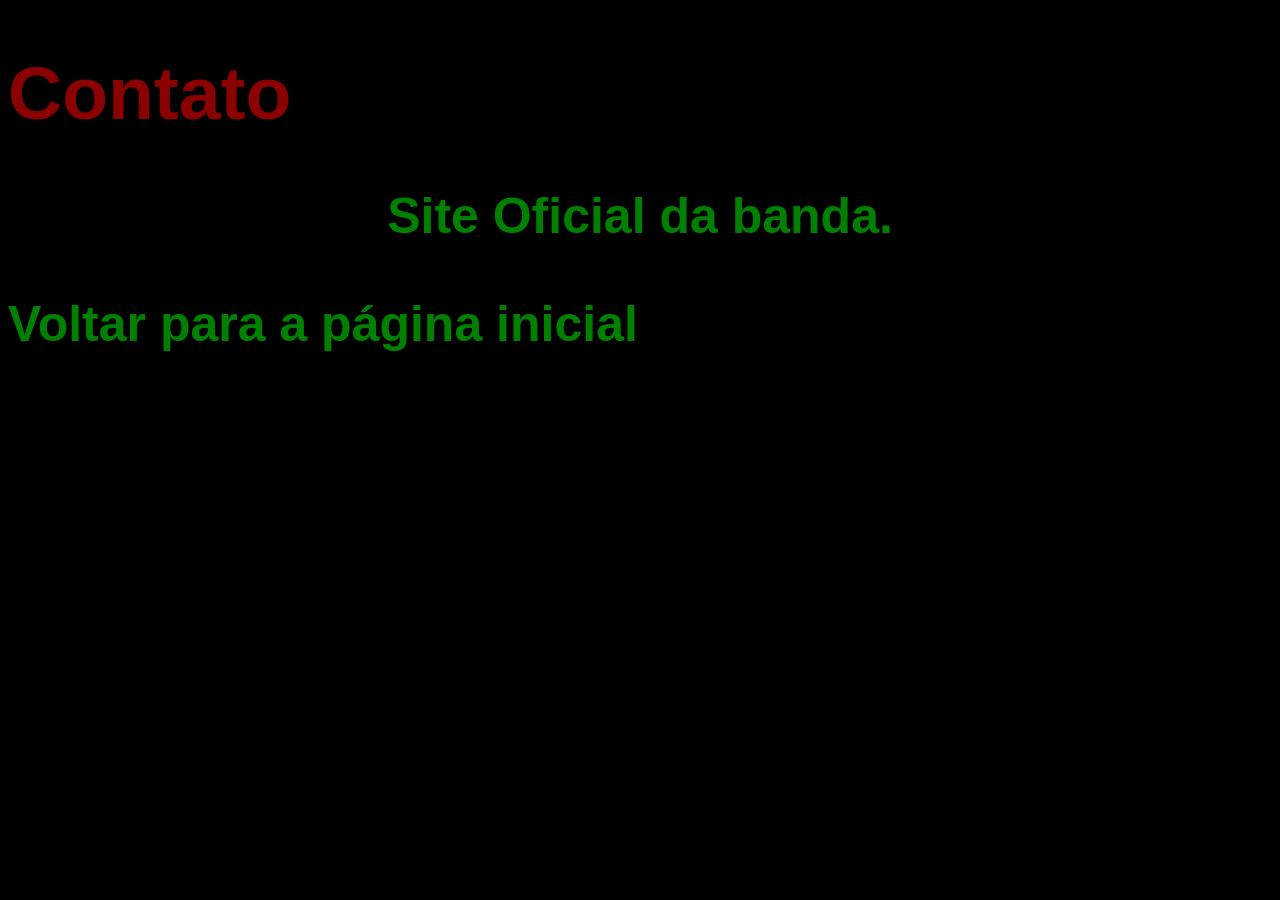
==== 20260324/contatos.html @ 6b1dd77f "sincronizando os repositorios" ====
<!DOCTYPE html>
<html lang="pt-BR">
<head>
    <meta charset="UTF-8">
    <title>Contato</title>

    <style>
        body {
            background-color: black;
            font-family: Arial, sans-serif;
            color: aliceblue;
        }

        h1 {
            color: darkred;
            font-size: 75px;
            text-align: left;
        }

        p {
            font-size: 50px;
            text-align: center;
        }

        a {
            color: green;
            text-decoration: none;
            font-weight: bold;
            font-size: 50px;
            text-align: center;
        }
    </style>
</head>

<body>
    <h1>Contato</h1>
    <p><a href="https://www.sleep-token.com/live/">Site Oficial da banda.</a></p>

    <a href="sundowning.html">Voltar para a página inicial</a>
</body>
</html>
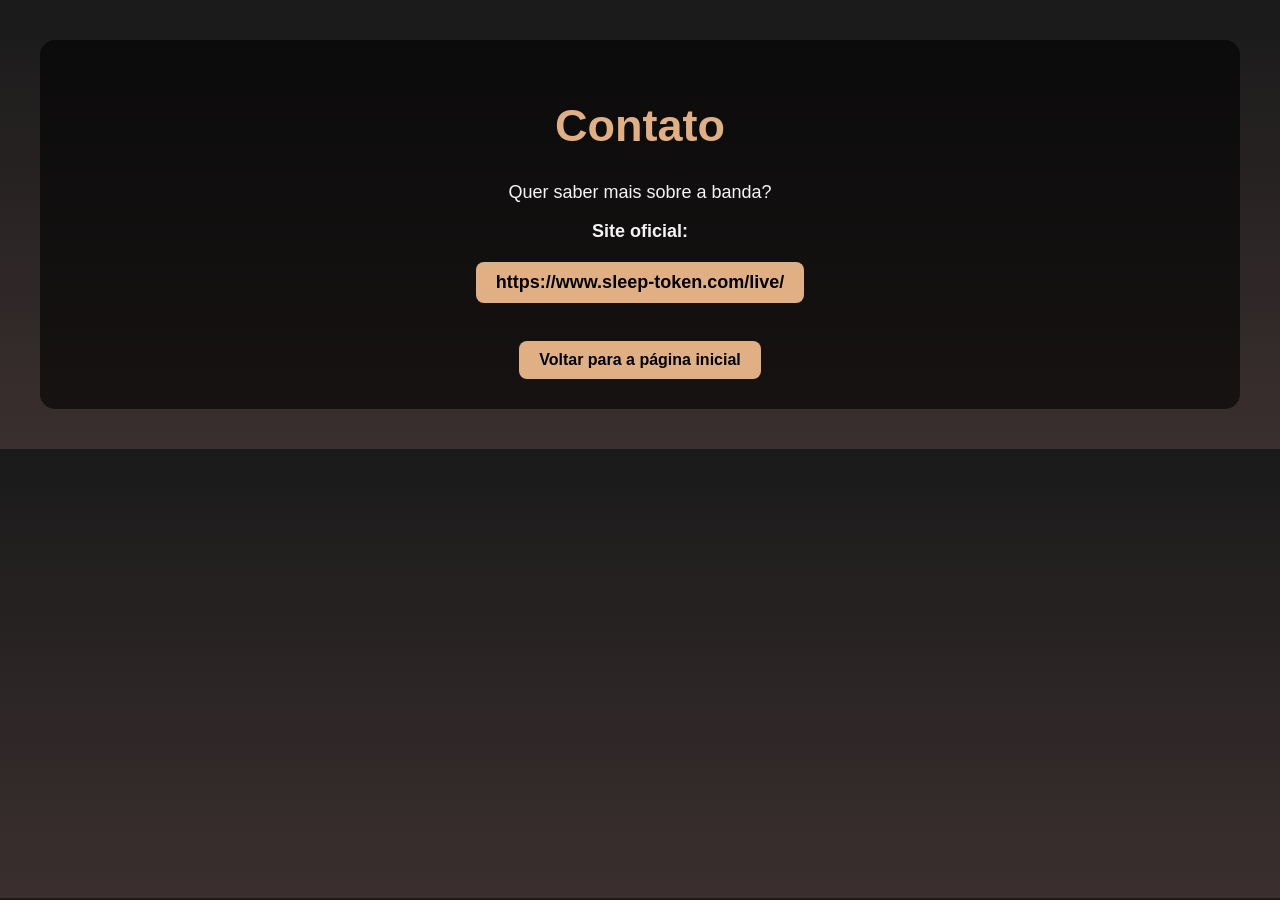
==== commit 91adf2cd: "add os da legi e retoquei algumas coisas" ====
--- a/20260324/contatos.html
+++ b/20260324/contatos.html
@@ -6,36 +6,69 @@
 
     <style>
         body {
-            background-color: black;
+            background: linear-gradient(to bottom, #1a1a1a, #3b2f2f);
+            color: #f5f5f5;
             font-family: Arial, sans-serif;
-            color: aliceblue;
+            margin: 0;
+            padding: 40px;
+            text-align: center;
         }
 
         h1 {
-            color: darkred;
-            font-size: 75px;
-            text-align: left;
+            font-size: 45px;
+            color: #e0b084;
         }
 
         p {
-            font-size: 50px;
-            text-align: center;
+            font-size: 18px;
+        }
+
+        .container {
+            background-color: rgba(0,0,0,0.6);
+            padding: 30px;
+            border-radius: 15px;
         }
 
         a {
-            color: green;
+            display: inline-block;
+            margin-top: 20px;
+            padding: 10px 20px;
+            background-color: #e0b084;
+            color: black;
             text-decoration: none;
+            border-radius: 8px;
             font-weight: bold;
-            font-size: 50px;
-            text-align: center;
+        }
+
+        a:hover {
+            background-color: #ffffff;
+        }
+
+        .link-site {
+            color: #000000;
+            text-decoration: none;
+        }
+
+        .link-site:hover {
+            text-decoration: underline;
         }
     </style>
 </head>
 
 <body>
-    <h1>Contato</h1>
-    <p><a href="https://www.sleep-token.com/live/">Site Oficial da banda.</a></p>
+    <div class="container">
+        <h1>Contato</h1>
 
-    <a href="sundowning.html">Voltar para a página inicial</a>
+        <p>Quer saber mais sobre a banda?</p>
+
+        <p>
+            <strong>Site oficial:</strong><br>
+            <a class="link-site" href="https://www.sleep-token.com/live/" target="_blank">
+                https://www.sleep-token.com/live/
+            </a>
+        </p>
+
+        <a href="index.html">Voltar para a página inicial</a>
+    </div>
 </body>
 </html>
